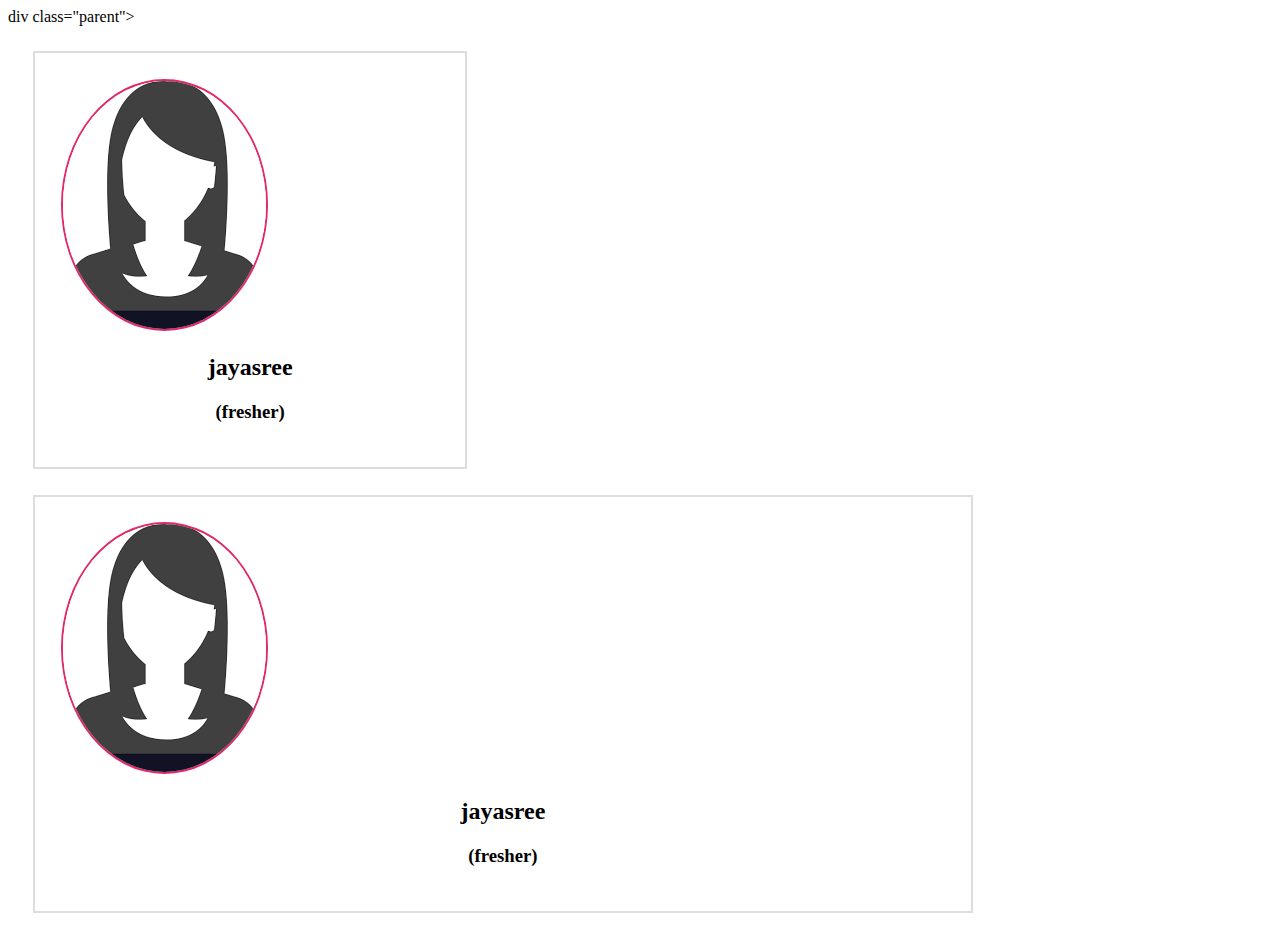
==== resume.html @ 6e183b2d "jayasree" ====
<!DOCTYPE html>
<html lang="en" dir="ltr">
  <head>
    <meta charset="utf-8">
    <title></title>
    <link rel="stylesheet"href="style.css">
  </head>
  <body>
    <!-- parent -->
  div class="parent">
  <!-- left Chaild -->
  <div class="leftChaild">
    <img src="images/images1.png"alt="images1">
    <h2>jayasree</h2>
    <h3>(fresher)</h3>

  </div>
  <!-- Right Chaild -->
  <div class="rightChaild">
    <img src="images/images1.png"alt="images1">
    <h2>jayasree</h2>
    <h3>(fresher)</h3>


  </div>
</div>
  </body>
</html>
---- style.css ----
.parent{
  display:flex;
  flex-direction:row;
  justify-content: center;
}
.chaild{
  border:2px solid #E3276B;
  padding:2%;
  margin:2%;
  box-shadow:4px 4px 4px #000;
}
img{
  border-radius:50%;
  border:2px solid  #E3276B; 
}
h2,
h3{
text-align:center;
}
a{
  display:block;
  text-align:center;
  text-decoration:none;
  background:#3355FF;
  color:#fff;
  padding:2%;
}
.leftChaild{
  Width:30%;
  border:2px solid #ddd;
  padding:2%;
  margin:2%;
}
.rightChaild{
  Width:70%;
  border:2px solid #ddd;
  padding:2%;
  margin:2%;
}
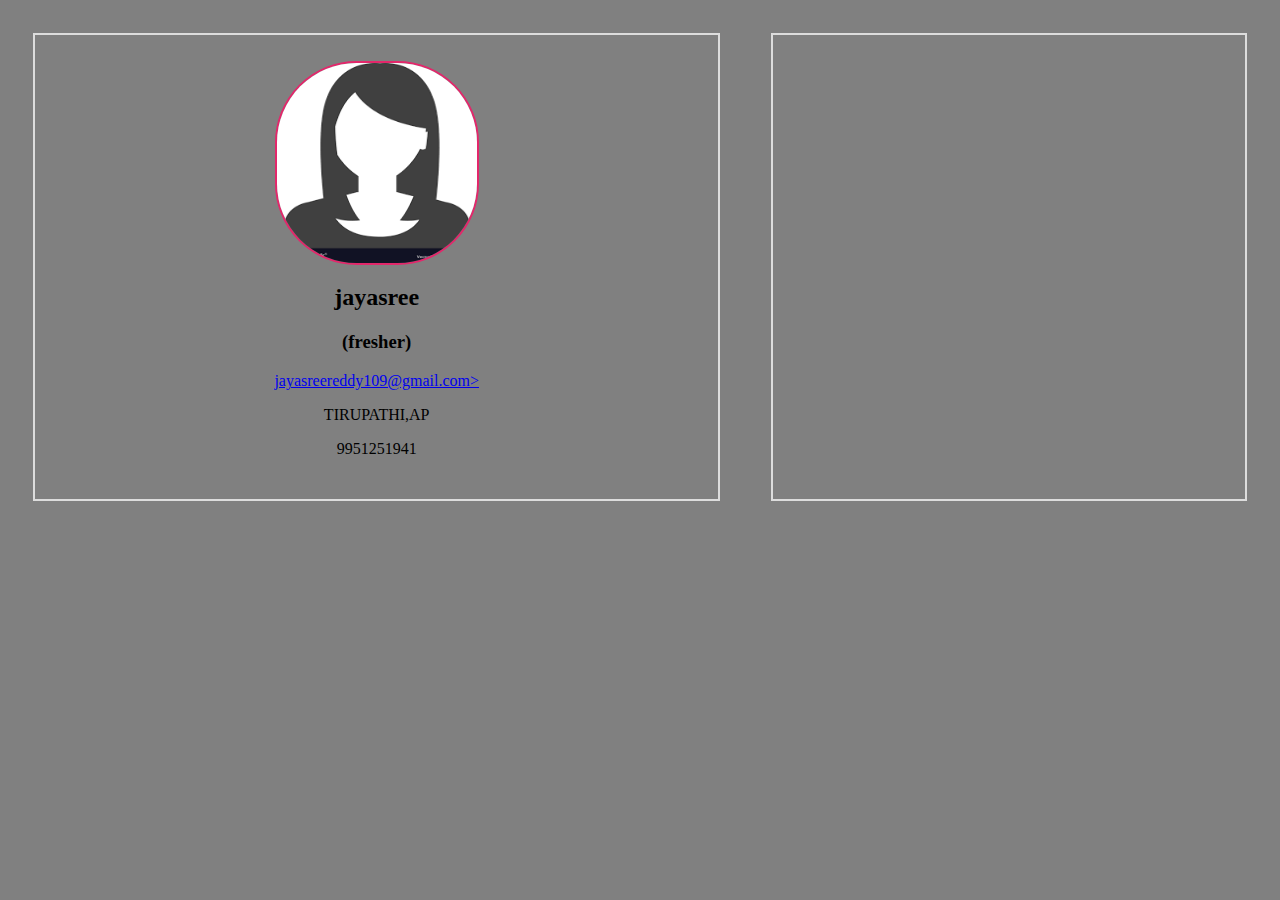
==== commit 7872b6b0: "jayasree" ====
--- a/resume.html
+++ b/resume.html
@@ -3,24 +3,23 @@
   <head>
     <meta charset="utf-8">
     <title></title>
+    <meta name="VIEWPORT" content="width=device-width,initial-scale=1">
     <link rel="stylesheet"href="style.css">
   </head>
   <body>
     <!-- parent -->
-  div class="parent">
+  <div class="parent">
   <!-- left Chaild -->
   <div class="leftChaild">
-    <img src="images/images1.png"alt="images1">
+    <center><img src="images/images1.png"alt="images1">
     <h2>jayasree</h2>
     <h3>(fresher)</h3>
-
-  </div>
+<a href="mailto:jayasreereddy109@gmail.com">jayasreereddy109@gmail.com></a>
+<P> TIRUPATHI,AP</P>
+<P>9951251941</P>
+</center>  </div>
   <!-- Right Chaild -->
   <div class="rightChaild">
-    <img src="images/images1.png"alt="images1">
-    <h2>jayasree</h2>
-    <h3>(fresher)</h3>
-
 
   </div>
 </div>
--- a/style.css
+++ b/style.css
@@ -10,26 +10,32 @@
   box-shadow:4px 4px 4px #000;
 }
 img{
+  width: 200px;
+  height:200px;
   border-radius:50%;
-  border:2px solid  #E3276B; 
+  border:2px solid  #E3276B;
+  display:block;
+
 }
 h2,
 h3{
 text-align:center;
 }
-a{
+.a{
   display:block;
   text-align:center;
   text-decoration:none;
   background:#3355FF;
   color:#fff;
   padding:2%;
+
 }
 .leftChaild{
   Width:30%;
   border:2px solid #ddd;
   padding:2%;
   margin:2%;
+
 }
 .rightChaild{
   Width:70%;
@@ -37,3 +43,62 @@
   padding:2%;
   margin:2%;
 }
+.mail{
+  text-decoration:none;
+  font-size: 20PX;
+}
+@media only screen and(min-width:769px) and (max-width:1024px){
+
+}
+.parent{
+  display:flex;
+  flex-direction:row;
+  justify-content: center;
+}
+  .chaild{
+  padding:2%;
+  margin:2%;
+  box-shadow:4px 4px 4px #000;
+}
+img{
+  width: 200px;
+  height:200px;
+  border-radius:40%;
+  border:2px solid  #E3276B;
+  display:block;
+
+}
+h2,
+h3{
+text-align:center;
+}
+.a{
+  display:block;
+  text-align:center;
+  text-decoration:none;
+  background:#3355FF;
+  color:#fff;
+  padding:2%;
+
+}
+.leftChaild{
+  Width:60%;
+  border:2px solid #ddd;
+  padding:2%;
+  margin:2%;
+
+}
+.rightChaild{
+  Width:40%;
+  border:2px solid #ddd;
+  padding:2%;
+  margin:2%;
+}
+.mail{
+  text-decoration:none;
+  font-size: 200PX;
+}
+body{
+  background-color: gray;
+}
+}
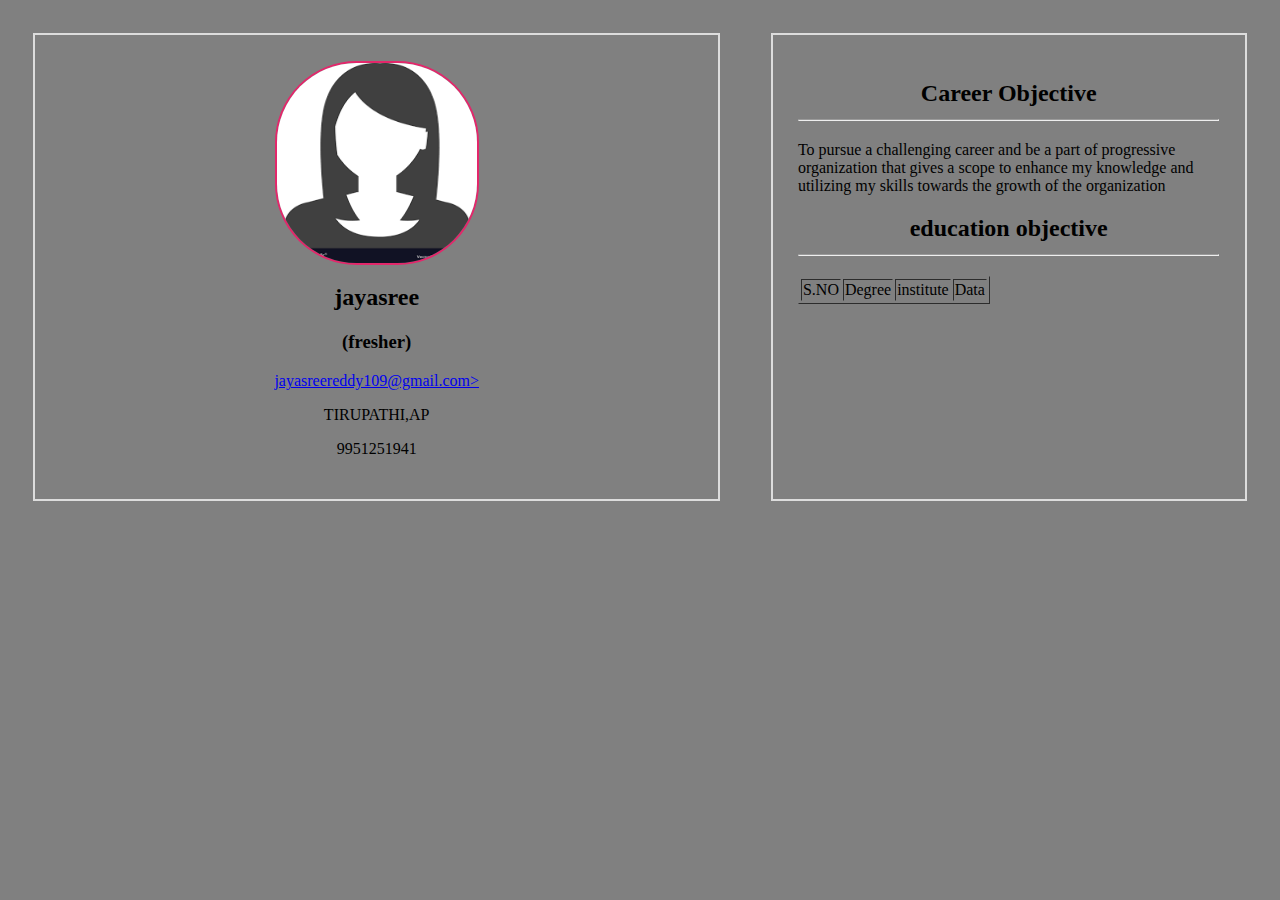
==== commit 784da973: "jayasree" ====
--- a/resume.html
+++ b/resume.html
@@ -19,9 +19,10 @@
 <P>9951251941</P>
 </center>  </div>
   <!-- Right Chaild -->
-  <div class="rightChaild">
+  <div class="rightChaild" id="child2">
 
   </div>
 </div>
+<script type="text/javascript" src="main.js"> </script>
   </body>
 </html>
